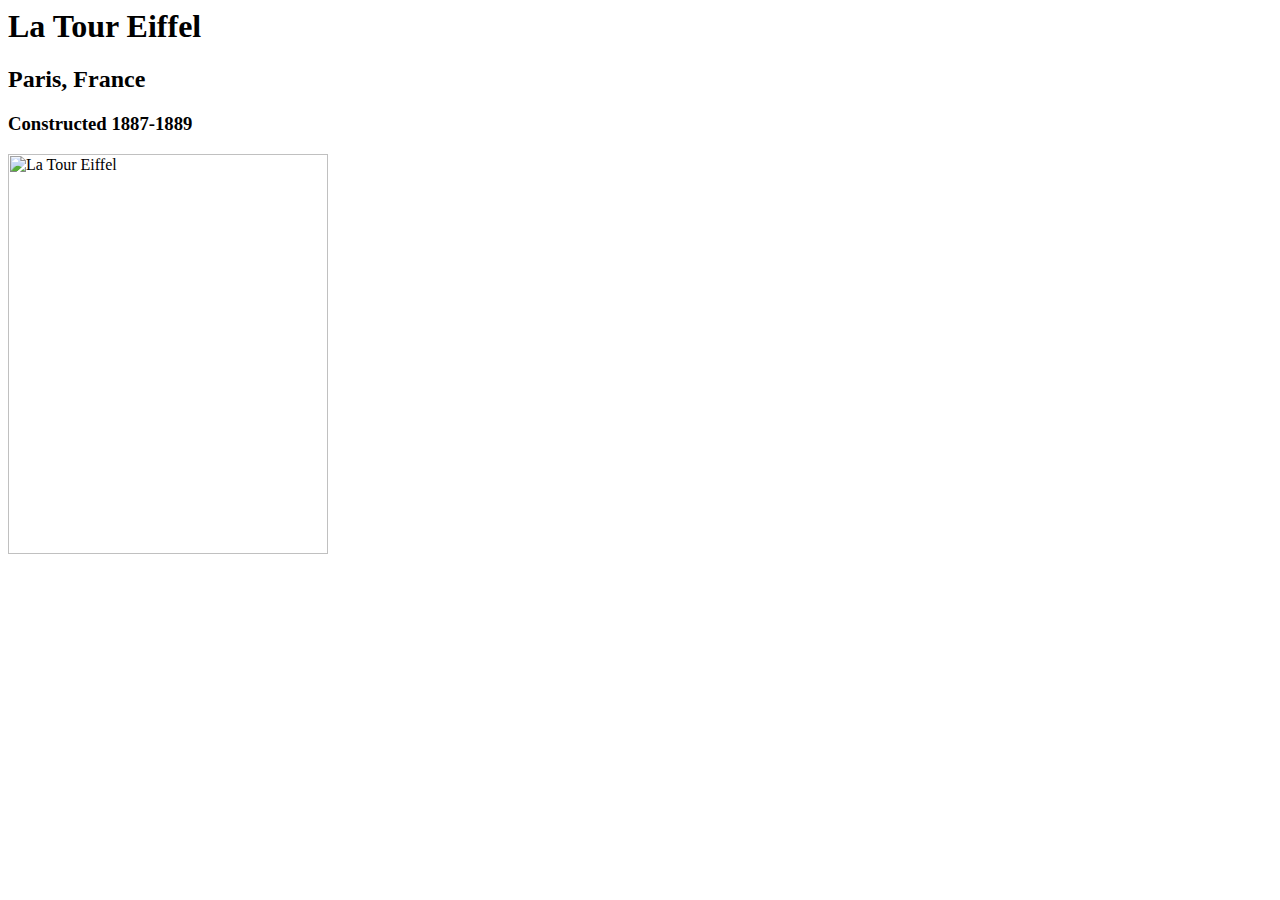
==== eiffel-tower.html @ 69917ec2 "update" ====
<html>
<head>
	<title>La Tour Eiffel</title>
</head>

<body>
	<h1>La Tour Eiffel</h1>
	<h2>Paris, France</h2>
	<h3>Constructed 1887-1889</h3>

	<img src="http://bit.ly/1UuWAmt", width="320" height="400" alt="La Tour Eiffel">

</body>
</html>
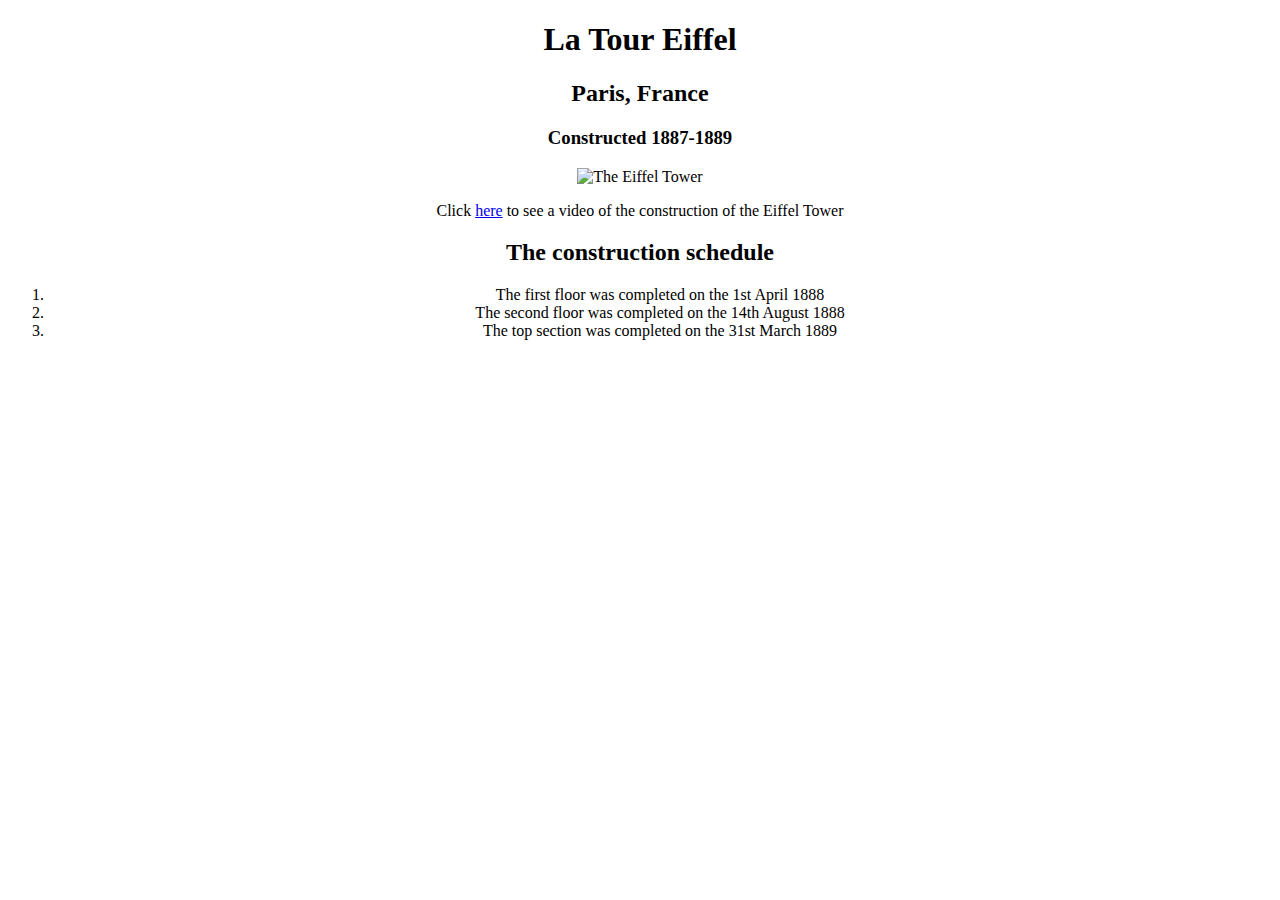
==== commit 2ac7dcf3: "update" ====
--- a/eiffel-tower.html
+++ b/eiffel-tower.html
@@ -1,6 +1,8 @@
+<!DOCTYPE html>
+<link rel="Stylesheet" href="eiffel-tower.css">
 <html>
 <head>
-	<title>La Tour Eiffel</title>
+	<title>The Eiffel Tower</title>
 </head>
 
 <body>
@@ -8,7 +10,13 @@
 	<h2>Paris, France</h2>
 	<h3>Constructed 1887-1889</h3>
 
-	<img src="http://bit.ly/1UuWAmt", width="320" height="400" alt="La Tour Eiffel">
-
+	<img src="tour_eiffel.jpg", width="400" height="320" alt="The Eiffel Tower">
+    <p>Click <a href="https://www.youtube.com/watch?v=r65KAj2sB0U">here</a> to see a video of the construction of the Eiffel Tower</p>
+    <h2>The construction schedule</h2>
+	<ol>
+	  <li>The first floor was completed on the 1st April 1888</li>
+	  <li>The second floor was completed on the 14th August 1888</li>
+	  <li>The top section was completed on the 31st March 1889</li>
+	</ol>
 </body>
 </html>
--- a/eiffel-tower.css
+++ b/eiffel-tower.css
@@ -0,0 +1,3 @@
+body {
+   text-align: center;
+   }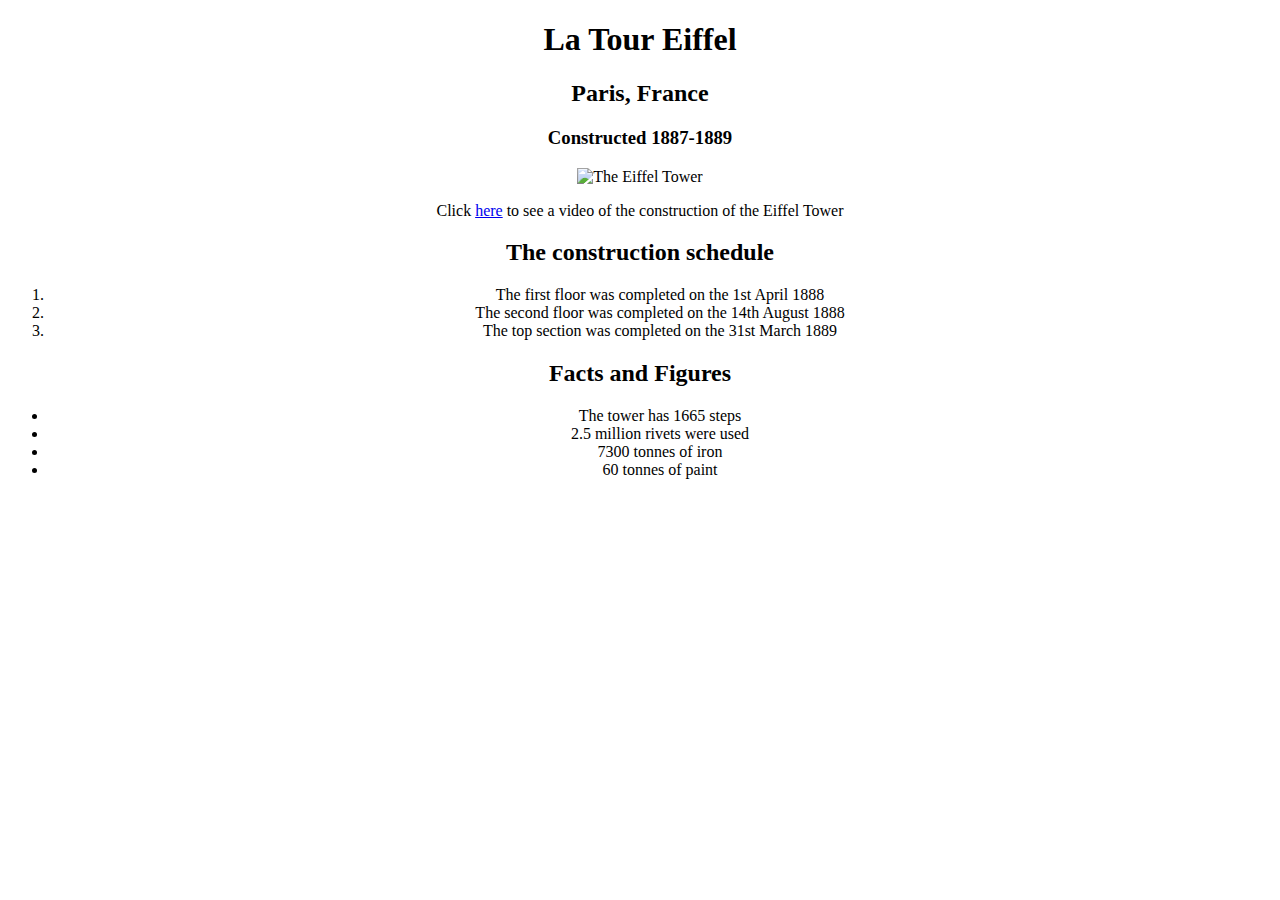
==== commit 0359fc9e: "Update eiffel-tower.html" ====
--- a/eiffel-tower.html
+++ b/eiffel-tower.html
@@ -18,5 +18,12 @@
 	  <li>The second floor was completed on the 14th August 1888</li>
 	  <li>The top section was completed on the 31st March 1889</li>
 	</ol>
+	<h2>Facts and Figures</h2>
+	<ul>
+	  <li>The tower has 1665 steps</li>
+	  <li>2.5 million rivets were used</li>
+	  <li>7300 tonnes of iron</li>
+	  <li>60 tonnes of paint</li>
+	</ul>
 </body>
 </html>
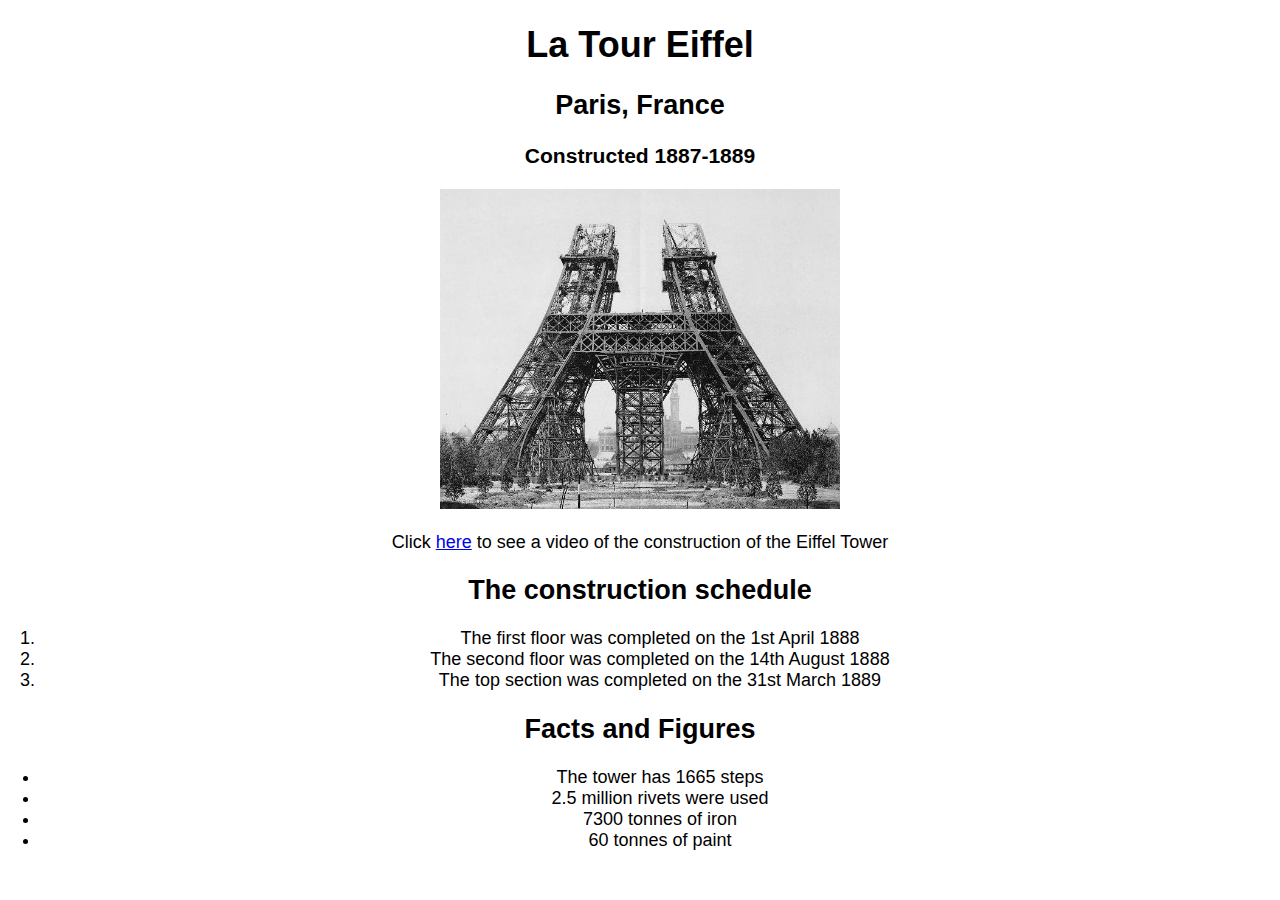
==== commit 6abad632: "update" ====
--- a/eiffel-tower.html
+++ b/eiffel-tower.html
@@ -1,5 +1,5 @@
 <!DOCTYPE html>
-<link rel="Stylesheet" href="eiffel-tower.css">
+<link rel="Stylesheet" href="eiffel-tower.css" type="text/css">
 <html>
 <head>
 	<title>The Eiffel Tower</title>
--- a/eiffel-tower.css
+++ b/eiffel-tower.css
@@ -1,3 +1,8 @@
 body {
-   text-align: center;
-   }+	margin: 0px;
+	padding: 0px;
+	background-color: white;
+	font-family: Arial, Helvetica, "sans-serif";
+	font-size: 18px;
+	text-align: center;
+}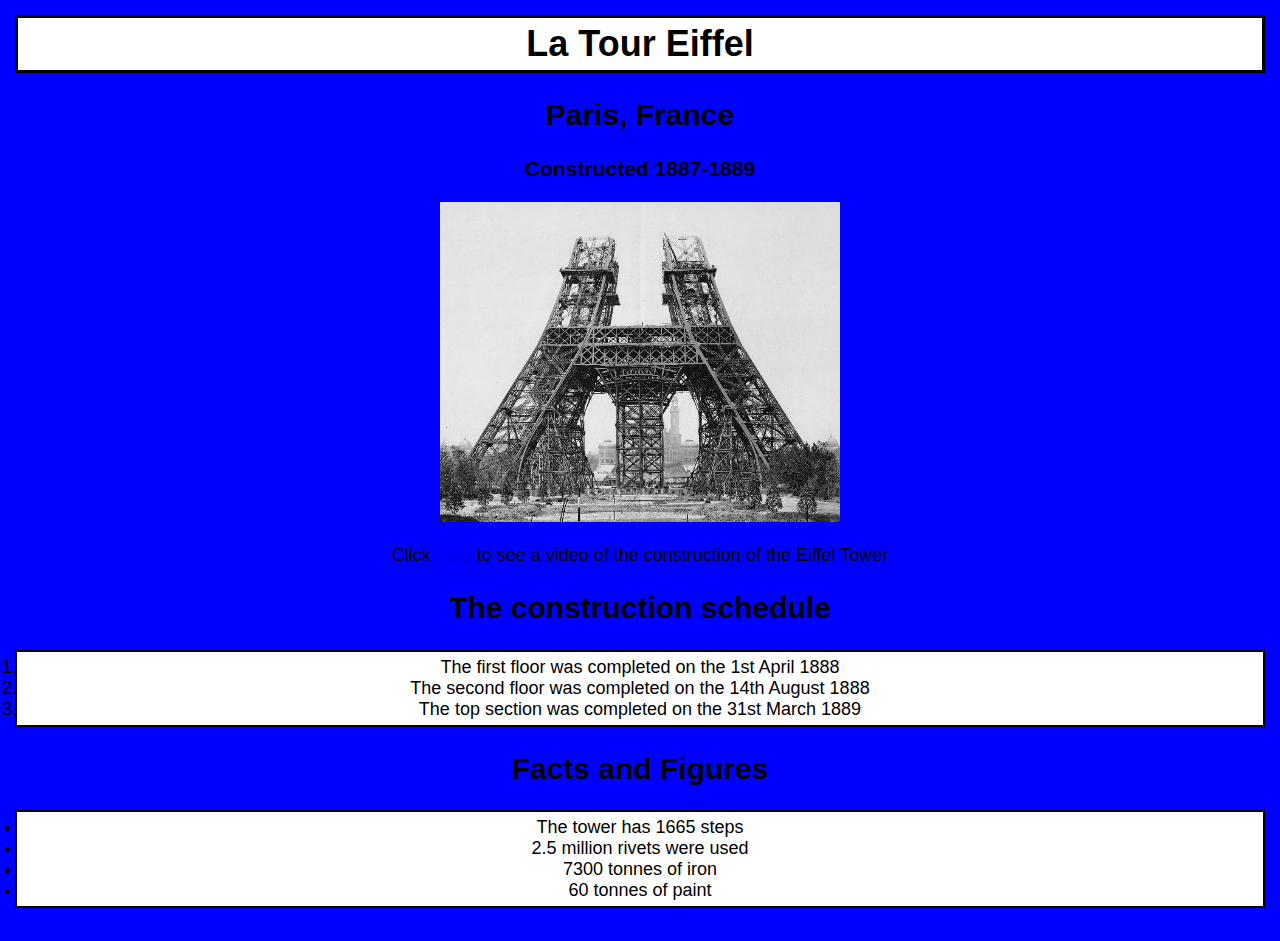
==== commit 1f0a8c49: "update" ====
--- a/eiffel-tower.html
+++ b/eiffel-tower.html
@@ -6,12 +6,15 @@
 </head>
 
 <body>
+<div id="page"> 
 	<h1>La Tour Eiffel</h1>
 	<h2>Paris, France</h2>
 	<h3>Constructed 1887-1889</h3>
-
+    <div id="left-column">
 	<img src="tour_eiffel.jpg", width="400" height="320" alt="The Eiffel Tower">
     <p>Click <a href="https://www.youtube.com/watch?v=r65KAj2sB0U">here</a> to see a video of the construction of the Eiffel Tower</p>
+	</div>
+	<div id="right-column">
     <h2>The construction schedule</h2>
 	<ol>
 	  <li>The first floor was completed on the 1st April 1888</li>
@@ -25,5 +28,7 @@
 	  <li>7300 tonnes of iron</li>
 	  <li>60 tonnes of paint</li>
 	</ul>
+	</div>
+</div>
 </body>
 </html>
--- a/eiffel-tower.css
+++ b/eiffel-tower.css
@@ -1,8 +1,35 @@
 body {
 	margin: 0px;
-	padding: 0px;
-	background-color: white;
+	padding: 15px;
+	background-color: blue;
 	font-family: Arial, Helvetica, "sans-serif";
 	font-size: 18px;
 	text-align: center;
+	border: 5px solid black:
+}
+h1 {
+	font-size: 36px;
+	margin: 0px;
+	padding: 5px;
+	border: 3px solid black;
+	background-color: white;
+}
+h2 {
+	font-size: 30px;
+}
+ul, ol {
+	text-align: center;
+	border: 2px solid black;
+	background-color: white;
+	padding: 5px;
+}
+.left-column {
+	float: left;
+	text-align: center;
+	width: 400px;
+}
+.right-column {
+	float: right;
+	text-align: center;
+	width: 400px;
 }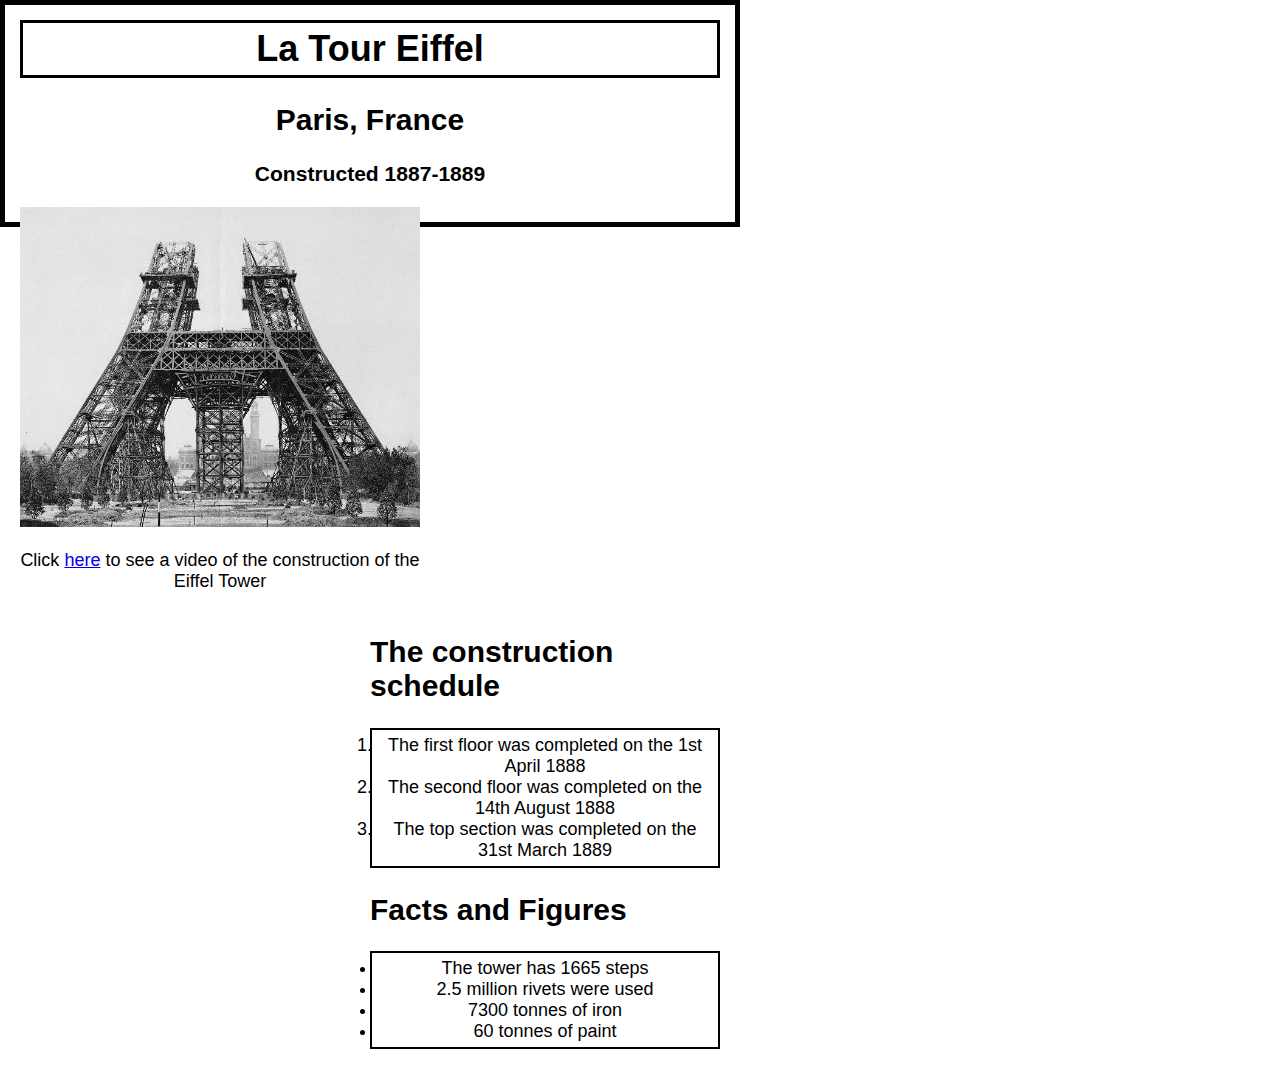
==== commit 4c62b994: "update" ====
--- a/eiffel-tower.html
+++ b/eiffel-tower.html
@@ -10,7 +10,7 @@
 	<h1>La Tour Eiffel</h1>
 	<h2>Paris, France</h2>
 	<h3>Constructed 1887-1889</h3>
-    <div id="left-column">
+    <div id="left-column" style="float: left; text-align: center; width: 400px;">
 	<img src="tour_eiffel.jpg", width="400" height="320" alt="The Eiffel Tower">
     <p>Click <a href="https://www.youtube.com/watch?v=r65KAj2sB0U">here</a> to see a video of the construction of the Eiffel Tower</p>
 	</div>
--- a/eiffel-tower.css
+++ b/eiffel-tower.css
@@ -1,11 +1,12 @@
 body {
 	margin: 0px;
 	padding: 15px;
-	background-color: blue;
+	background-color: white;
 	font-family: Arial, Helvetica, "sans-serif";
 	font-size: 18px;
 	text-align: center;
-	border: 5px solid black:
+	border: 5px solid black;
+	width: 700px;
 }
 h1 {
 	font-size: 36px;
@@ -28,8 +29,8 @@
 	text-align: center;
 	width: 400px;
 }
-.right-column {
+#right-column {
 	float: right;
-	text-align: center;
-	width: 400px;
+	text-align: left;
+	width: 350px;
 }